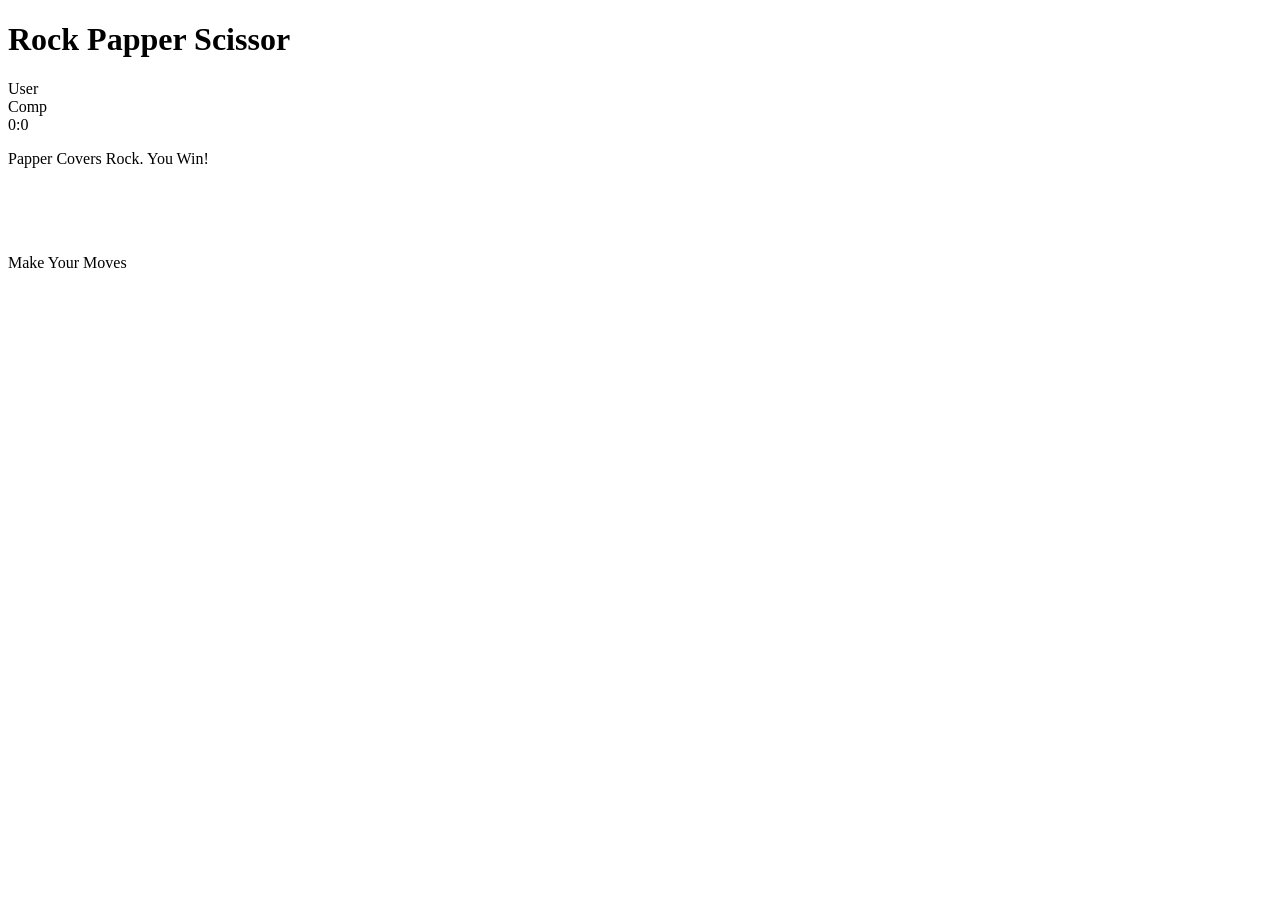
==== rock-papper-scissor/index.html @ 5e41a023 "index.html Signed-off-by: praveen <128697412+praveen-pravee@users.noreply.github.com>" ====
<!DOCTYPE html>
<html>
<head>
	<meta charset="utf-8">
	<meta name="viewport" content="width=device-width, initial-scale=1">
	<title>Rock Papper Scissor</title>
	<link rel="stylesheet" type="text/css" href="style.css">
</head>
<body>
	<header>
		<h1>Rock Papper Scissor</h1>
	</header>
	<div class="score-board">
		<div id="user-label" class="badge">User</div>
		<div id="computer-label" class="badge">Comp</div>
		<span id="user-score">0</span>:<span id="computer-score">0</span>
	</div>

	<div class="result">
		<p>Papper Covers Rock. You Win!</p>
	</div>

	<div class="choices">
		<div class="choice" id="r">
			<img src="./assets/rock.png" alt="">
		</div>

		<div class="choice" id="p">
			<img src="./assets/papper.png" alt="">
		</div>

		<div class="choice" id="s">
			<img src="./assets/sicssor.png" alt="">
		</div>
	</div>

	<p id="action-message">Make Your Moves</p>
	
	<script src="app.js" charset="utf-8"></script>
</body>
</html>
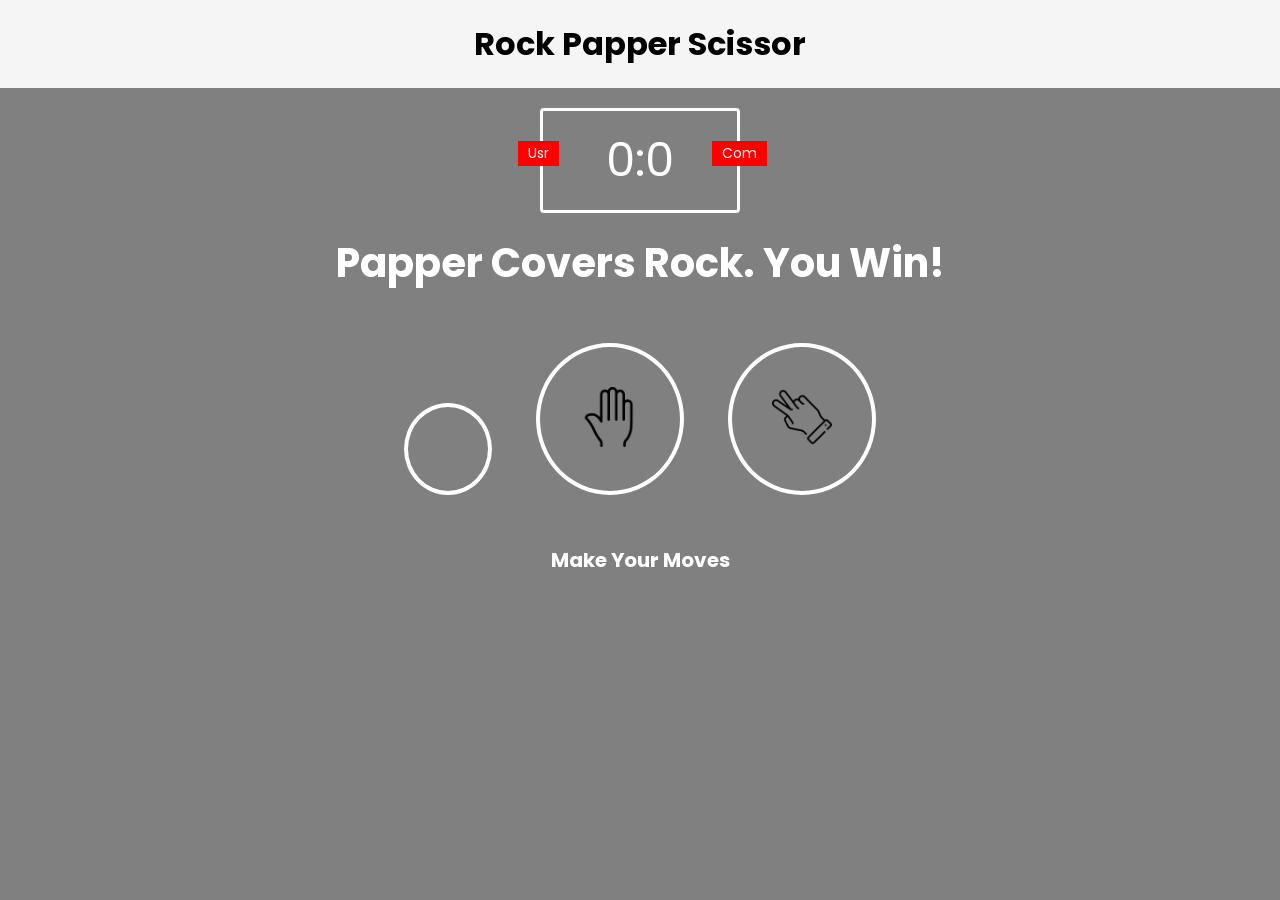
==== commit 475d21c0: "Update index.html Signed-off-by: praveen <128697412+praveen-pravee@users.noreply.github.com>" ====
--- a/rock-papper-scissor/index.html
+++ b/rock-papper-scissor/index.html
@@ -1,6 +1,7 @@
 <!DOCTYPE html>
 <html>
 <head>
+	<meta name="Game" descriprion="Rock-Papper-Scissor"> 
 	<meta charset="utf-8">
 	<meta name="viewport" content="width=device-width, initial-scale=1">
 	<title>Rock Papper Scissor</title>
@@ -11,25 +12,25 @@
 		<h1>Rock Papper Scissor</h1>
 	</header>
 	<div class="score-board">
-		<div id="user-label" class="badge">User</div>
-		<div id="computer-label" class="badge">Comp</div>
+		<div id="user-label" class="badge">Usr</div>
+		<div id="computer-label" class="badge">Com</div>
 		<span id="user-score">0</span>:<span id="computer-score">0</span>
 	</div>
 
 	<div class="result">
-		<p>Papper Covers Rock. You Win!</p>
+		<p>Papper Covers Rock. <span>You Win!</span></p>
 	</div>
 
 	<div class="choices">
-		<div class="choice" id="r">
+		<div class="choice rock" id="r">
 			<img src="./assets/rock.png" alt="">
 		</div>
 
-		<div class="choice" id="p">
+		<div class="choice papper" id="p">
 			<img src="./assets/papper.png" alt="">
 		</div>
 
-		<div class="choice" id="s">
+		<div class="choice scissor" id="s">
 			<img src="./assets/sicssor.png" alt="">
 		</div>
 	</div>
--- a/rock-papper-scissor/style.css
+++ b/rock-papper-scissor/style.css
@@ -0,0 +1,85 @@
+@import url('https://fonts.googleapis.com/css2?family=Poppins:ital,wght@1,500&display=swap');
+
+* {
+	margin: 0;
+	padding: 0;
+	box-sizing: border-box;
+}
+body {
+	background-color: gray;
+}
+header {
+	background-color: whitesmoke;
+	padding: 20px;
+}
+header > h1 {
+	color: black;
+	text-align: center;
+	font-family: 'Poppins', sans-serif;
+}
+.score-board {
+	margin: 20px auto;
+	border: 3px solid white;
+	border-radius: 4px;
+	text-align: center;
+	width: 200px;
+	color: white;
+	font-family: 'Poppins', sans-serif;
+	font-size: 46px;
+	padding: 15px 20px;
+	position: relative;
+}
+.badge {
+	background-color: red;
+	color: white;
+	font-size: 14px;
+	padding: 2px 10px;
+	font-family: 'Poppins', sans-serif;
+}
+#user-label {
+	position: absolute;
+	top: 30px;
+	left: -25px;
+}
+#computer-label {
+	position: absolute;
+	top: 30px;
+	right: -30px;
+}
+.result {
+	font-size: 40px;
+	color: white;
+}
+.result > p {
+	text-align: center;
+	font-weight: bold;
+	font-family: 'Poppins', sans-serif;
+}
+.choices {
+	margin: 50px 0;
+	text-align: center;
+}
+.choice {
+	display: inline-block;
+	border: 4px solid white;
+	border-radius: 50%;
+	margin: 0 20px;
+	padding: 20px;
+	transition: all 0.3 ease;
+}
+.choice img {
+	width: 100px;
+	padding: 20px;
+}
+.choice:hover {
+	cursor: pointer;
+	background-color: rgb(250, 1, 1);
+}
+
+#action-message {
+	text-align: center;
+	font-family: 'Poppins', sans-serif;
+	color: white;
+	font-weight: bold;
+	font-size: 20px;
+}
